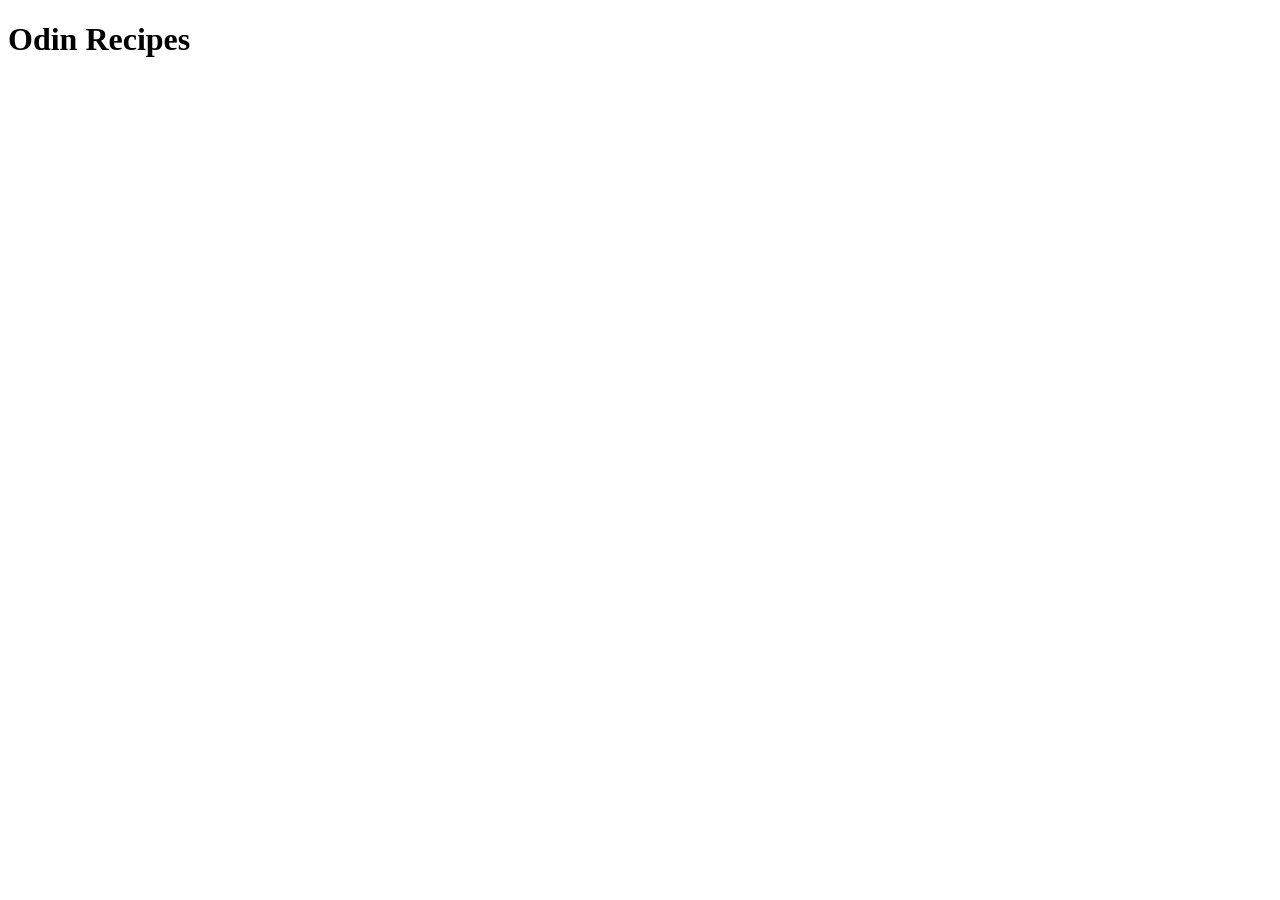
==== index.html @ 59d1514a "Agrega estructura base del proyecto" ====
<!DOCTYPE html>
<html lang="en">
<head>
    <meta charset="UTF-8">
    <meta name="viewport" content="width=z, initial-scale=1.0">
    <title>Document</title>
</head>
<body>
    <h1>Odin Recipes</h1>
</body>
</html>
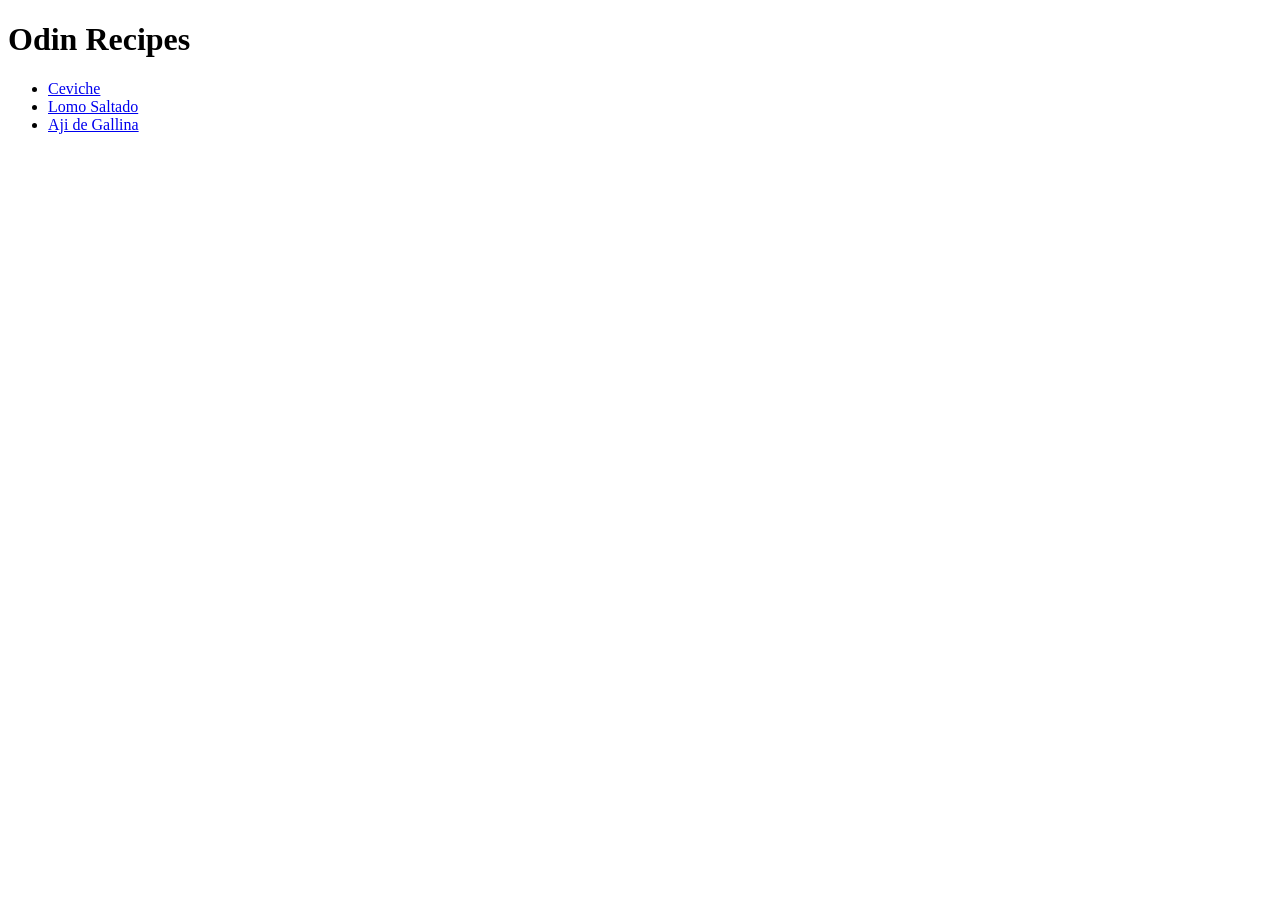
==== commit 4169b385: "Agrega recetas de ceviche, lomo saltado y ají de gallina" ====
--- a/index.html
+++ b/index.html
@@ -7,5 +7,10 @@
 </head>
 <body>
     <h1>Odin Recipes</h1>
+    <ul>
+        <li><a href="recipes/ceviche.html">Ceviche</a></li>
+        <li><a href="recipes/lomo-saltado.html">Lomo Saltado</a></li>
+        <li><a href="recipes/aji-de-gallina.html">Aji de Gallina</a></li>
+    </ul>
 </body>
 </html>
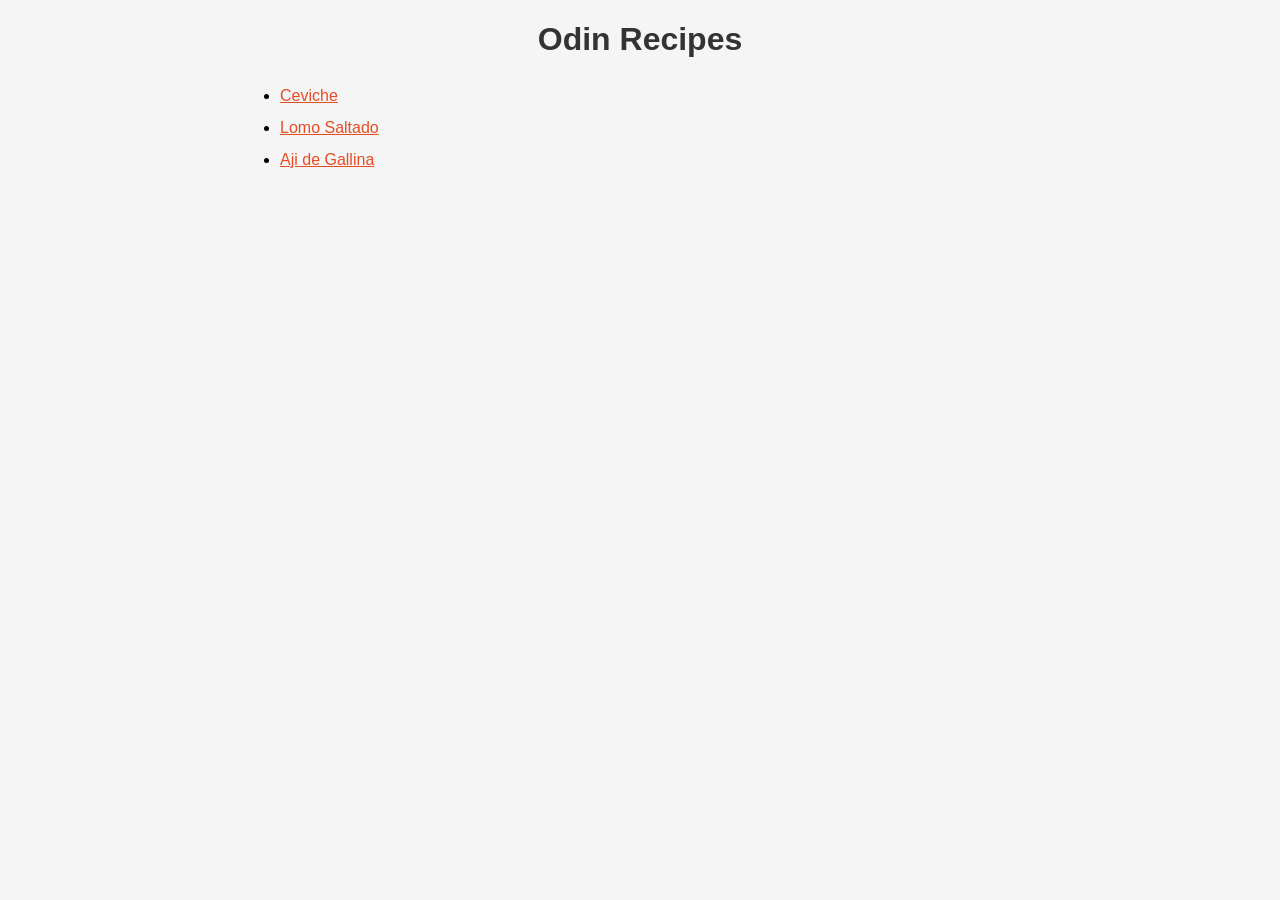
==== commit 62fa565b: "Agrega estilos CSS a odin-recipes" ====
--- a/index.html
+++ b/index.html
@@ -3,6 +3,7 @@
 <head>
     <meta charset="UTF-8">
     <meta name="viewport" content="width=z, initial-scale=1.0">
+    <link rel="stylesheet" href="styles.css">
     <title>Document</title>
 </head>
 <body>
--- a/styles.css
+++ b/styles.css
@@ -0,0 +1,36 @@
+body {
+  background-color: #f5f5f5;
+  font-family: Arial, sans-serif;
+  max-width: 800px;
+  margin: 0 auto;
+}
+
+h1 {
+  color: #333;
+  text-align: center;
+}
+
+a {
+  color: #e44d26;
+}
+
+ul {
+  line-height: 2;
+}
+
+img {
+  width: 300px;
+  height: auto;
+}
+
+h2 {
+  color: #e44d26;
+}
+
+li {
+  line-height: 2;
+}
+
+p {
+  line-height: 1.6;
+}
